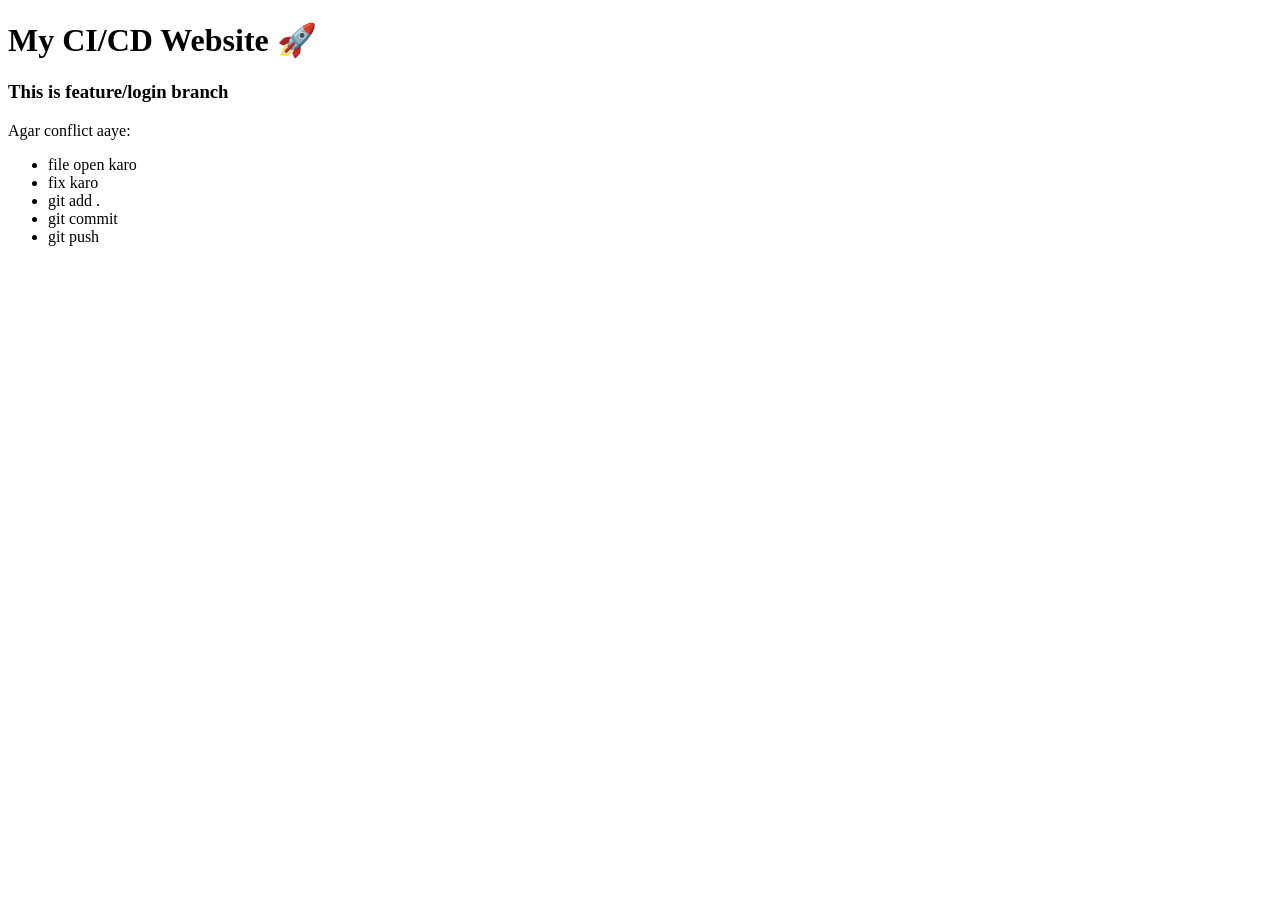
==== .github/index.html @ 387415ea "update homepage content" ====
<!DOCTYPE html>
<html lang="en">
<head>
    <meta charset="UTF-8">
    <meta name="viewport" content="width=device-width, initial-scale=1.0">
    <link rel="stylesheet" href="style.css">
    <title>My CI/CD Website</title>
</head>

<body>

    <h1>My CI/CD Website 🚀</h1>

    <h3>This is feature/login branch</h3>

    <p>Agar conflict aaye:</p>

    <ul>
        <li>file open karo</li>
        <li>fix karo</li>
        <li>git add .</li>
        <li>git commit</li>
        <li>git push</li>
    </ul>

</body>
</html>
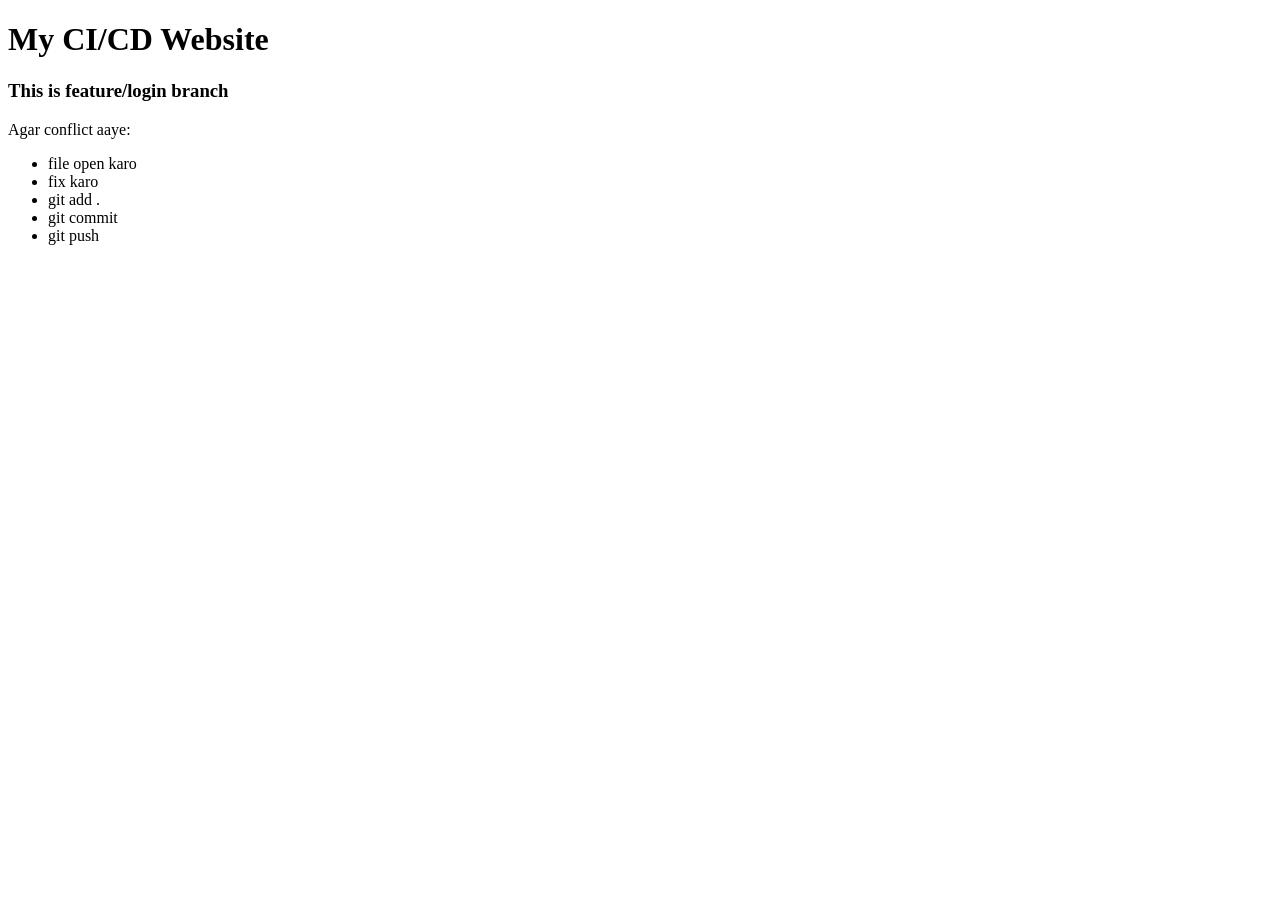
==== commit 5727e34f: "Update index.html" ====
--- a/.github/index.html
+++ b/.github/index.html
@@ -9,7 +9,7 @@
 
 <body>
 
-    <h1>My CI/CD Website 🚀</h1>
+    <h1>My CI/CD Website </h1>
 
     <h3>This is feature/login branch</h3>
 
@@ -24,4 +24,4 @@
     </ul>
 
 </body>
-</html>+</html>
